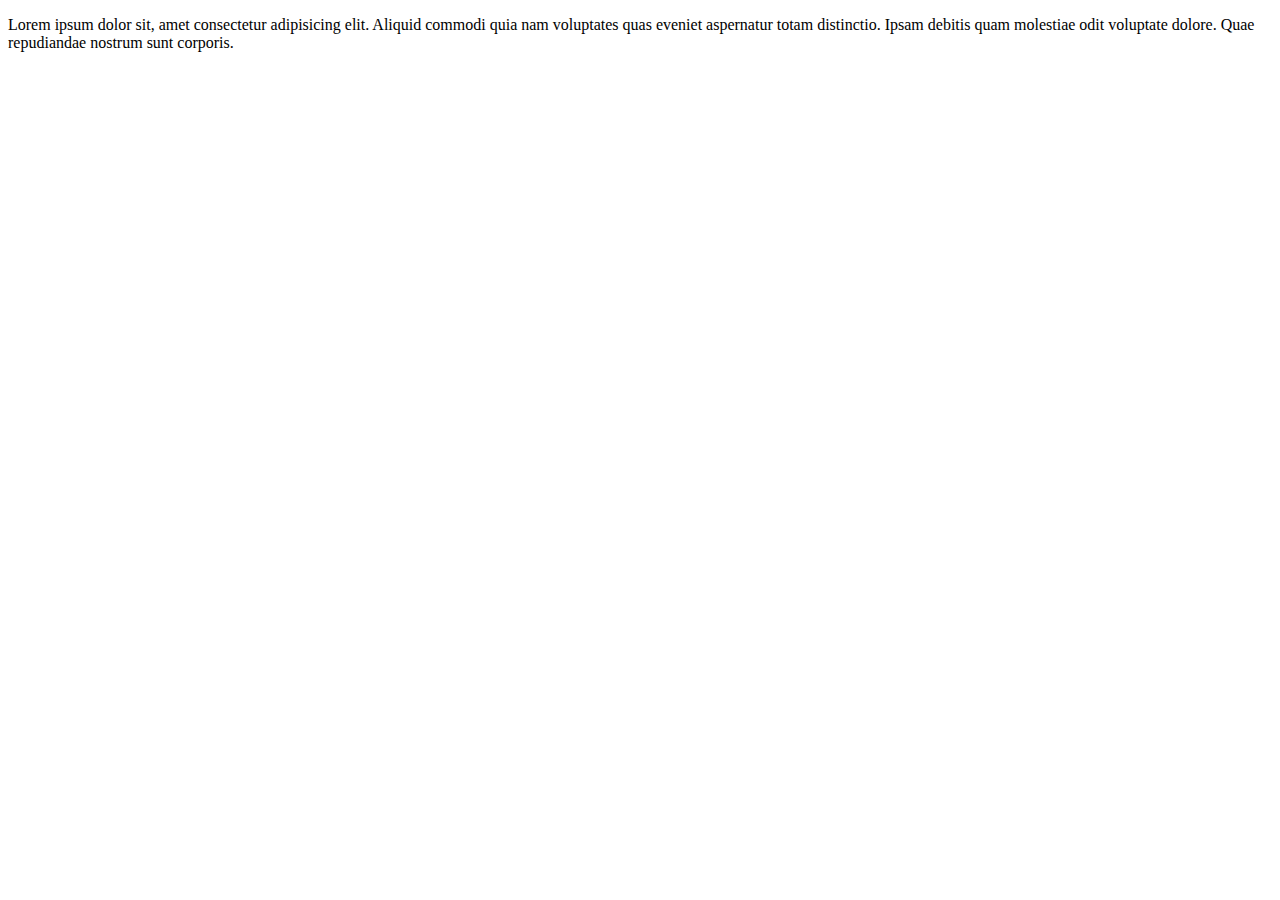
==== index.html @ 65f2a51d "upload files to GitHub" ====
<!DOCTYPE html>
<html lang="en">
<head>
    <meta charset="UTF-8">
    <meta name="viewport" content="width=device-width, initial-scale=1.0">
    <title>Home Page</title>
    <script type="module" src="./assets/js/index.js"></script>
    <link rel="stylesheet" href="./assets/css/style.css" />
</head>
<body>
    
    <p>Lorem ipsum dolor sit, amet consectetur adipisicing elit. Aliquid commodi quia 
        nam voluptates quas eveniet aspernatur totam distinctio. Ipsam debitis
         quam molestiae odit voluptate dolore. Quae repudiandae nostrum sunt corporis.</p>
</body>
</html>
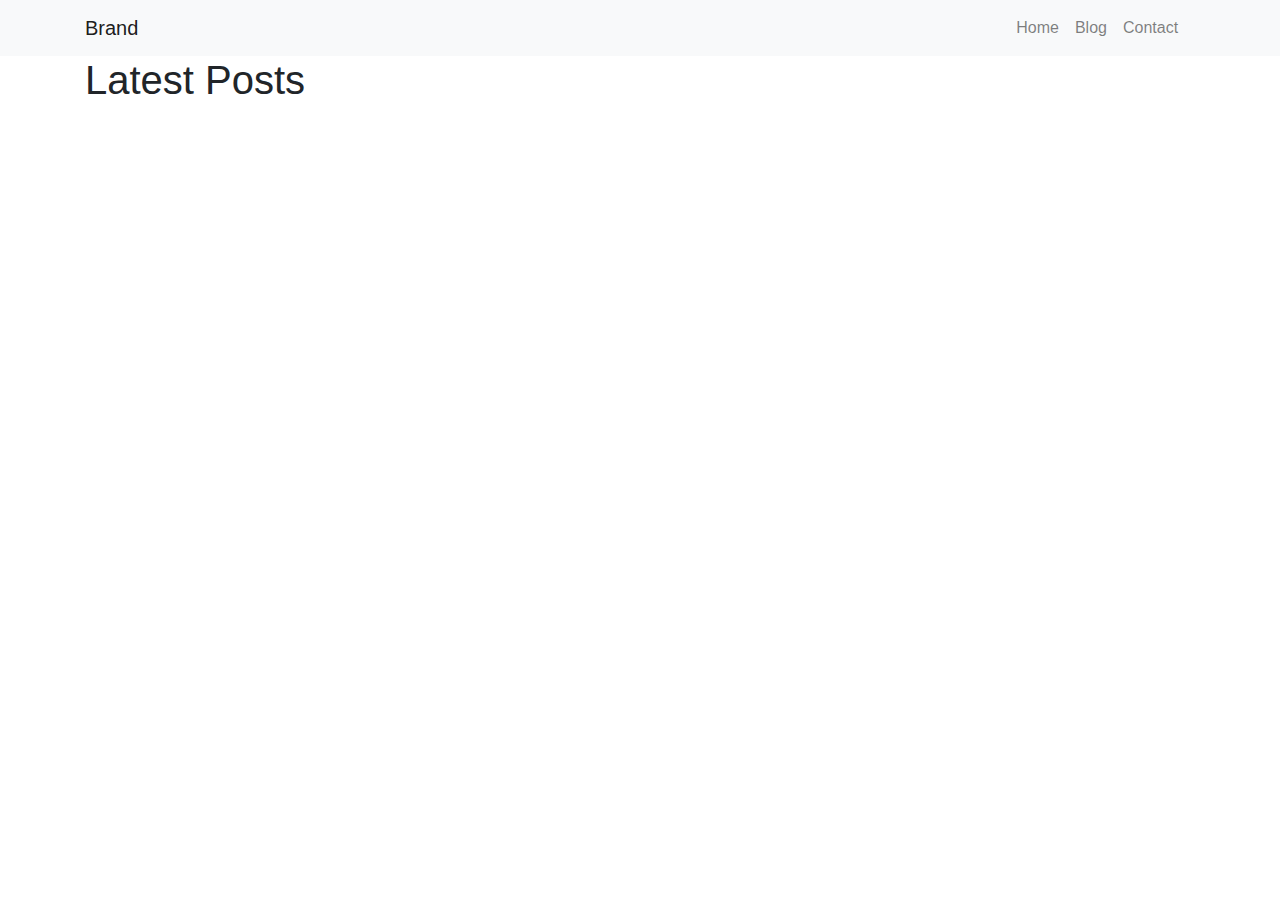
==== commit 367d8be8: "deleted unwanted files" ====
--- a/index.html
+++ b/index.html
@@ -1,16 +1,95 @@
 <!DOCTYPE html>
 <html lang="en">
 <head>
-    <meta charset="UTF-8">
-    <meta name="viewport" content="width=device-width, initial-scale=1.0">
-    <title>Home Page</title>
-    <script type="module" src="./assets/js/index.js"></script>
-    <link rel="stylesheet" href="./assets/css/style.css" />
+  <meta charset="UTF-8">
+  <meta name="viewport" content="width=device-width, initial-scale=1.0">
+  <title>WordPress Post Slider</title>
+  <!-- Bootstrap CSS -->
+  <link href="https://stackpath.bootstrapcdn.com/bootstrap/4.5.2/css/bootstrap.min.css" rel="stylesheet">
+  <!-- Custom CSS -->
+  <style>
+    /* Customize your styles here */
+  </style>
 </head>
 <body>
-    
-    <p>Lorem ipsum dolor sit, amet consectetur adipisicing elit. Aliquid commodi quia 
-        nam voluptates quas eveniet aspernatur totam distinctio. Ipsam debitis
-         quam molestiae odit voluptate dolore. Quae repudiandae nostrum sunt corporis.</p>
+
+  <nav class="navbar navbar-expand-lg navbar-light bg-light">
+    <div class="container">
+      <a class="navbar-brand" href="./index.html">Brand</a>
+      <button class="navbar-toggler" type="button" data-toggle="collapse" data-target="#navbarNav" aria-controls="navbarNav" aria-expanded="false" aria-label="Toggle navigation">
+        <span class="navbar-toggler-icon"></span>
+      </button>
+      <div class="collapse navbar-collapse" id="navbarNav">
+        <ul class="navbar-nav ml-auto">
+          <li class="nav-item">
+            <a class="nav-link" href="./index.html">Home</a>
+          </li>
+          <li class="nav-item">
+            <a class="nav-link" href="./blog.html">Blog</a>
+          </li>
+          <li class="nav-item">
+            <a class="nav-link" href="./contact.html">Contact</a>
+          </li>
+        </ul>
+      </div>
+    </div>
+  </nav>
+
+<div class="container">
+  <h1>Latest Posts</h1>
+  <div id="postSlider" class="carousel slide" data-ride="carousel">
+    <div class="carousel-inner"></div>
+    <a class="carousel-control-prev" href="#postSlider" role="button" data-slide="prev">
+      <span class="carousel-control-prev-icon" aria-hidden="true"></span>
+      <span class="sr-only">Previous</span>
+    </a>
+    <a class="carousel-control-next" href="#postSlider" role="button" data-slide="next">
+      <span class="carousel-control-next-icon" aria-hidden="true"></span>
+      <span class="sr-only">Next</span>
+    </a>
+  </div>
+</div>
+
+<!-- Bootstrap JS -->
+<script src="https://code.jquery.com/jquery-3.5.1.slim.min.js"></script>
+<script src="https://cdn.jsdelivr.net/npm/@popperjs/core@2.5.3/dist/umd/popper.min.js"></script>
+<script src="https://stackpath.bootstrapcdn.com/bootstrap/4.5.2/js/bootstrap.min.js"></script>
+<!-- Custom JavaScript -->
+<script>
+  // Function to fetch featured media URL for a post
+  async function fetchFeaturedMediaUrl(postId) {
+    const response = await fetch(`http://backoffice-wp.local/wp-json/wp/v2/media?parent=${postId}`);
+    const media = await response.json();
+    if (media.length > 0 && media[0].media_details.sizes.medium) {
+      return media[0].media_details.sizes.medium.source_url;
+    }
+    return null;
+  }
+
+  // Fetch latest posts from WordPress site
+  fetch('http://backoffice-wp.local/wp-json/wp/v2/posts?per_page=4')
+    .then(response => response.json())
+    .then( posts => {
+      const carouselInner = document.querySelector('.carousel-inner');
+      posts.forEach(async (post, index) => {
+        const activeClass = index === 0 ? 'active' : '';
+        const featuredMediaUrl = await fetchFeaturedMediaUrl(post.id);
+        if (featuredMediaUrl) {
+          const postItem = `
+          <div class="carousel-item ${activeClass}">
+            <img src="${featuredMediaUrl}" class="d-block w-100" alt="${post.title.rendered}">
+            <div class="carousel-caption d-md-block">
+              <h5><a href="/single-post.html?id=${post.id}">${post.title.rendered}</a></h5>
+              <p>${post.excerpt.rendered}</p>
+            </div>
+          </div>
+        `;
+        carouselInner.innerHTML += postItem;
+        }
+      });
+    })
+    .catch(error => console.error('Error fetching posts:', error));
+</script>
+
 </body>
-</html>+</html>
